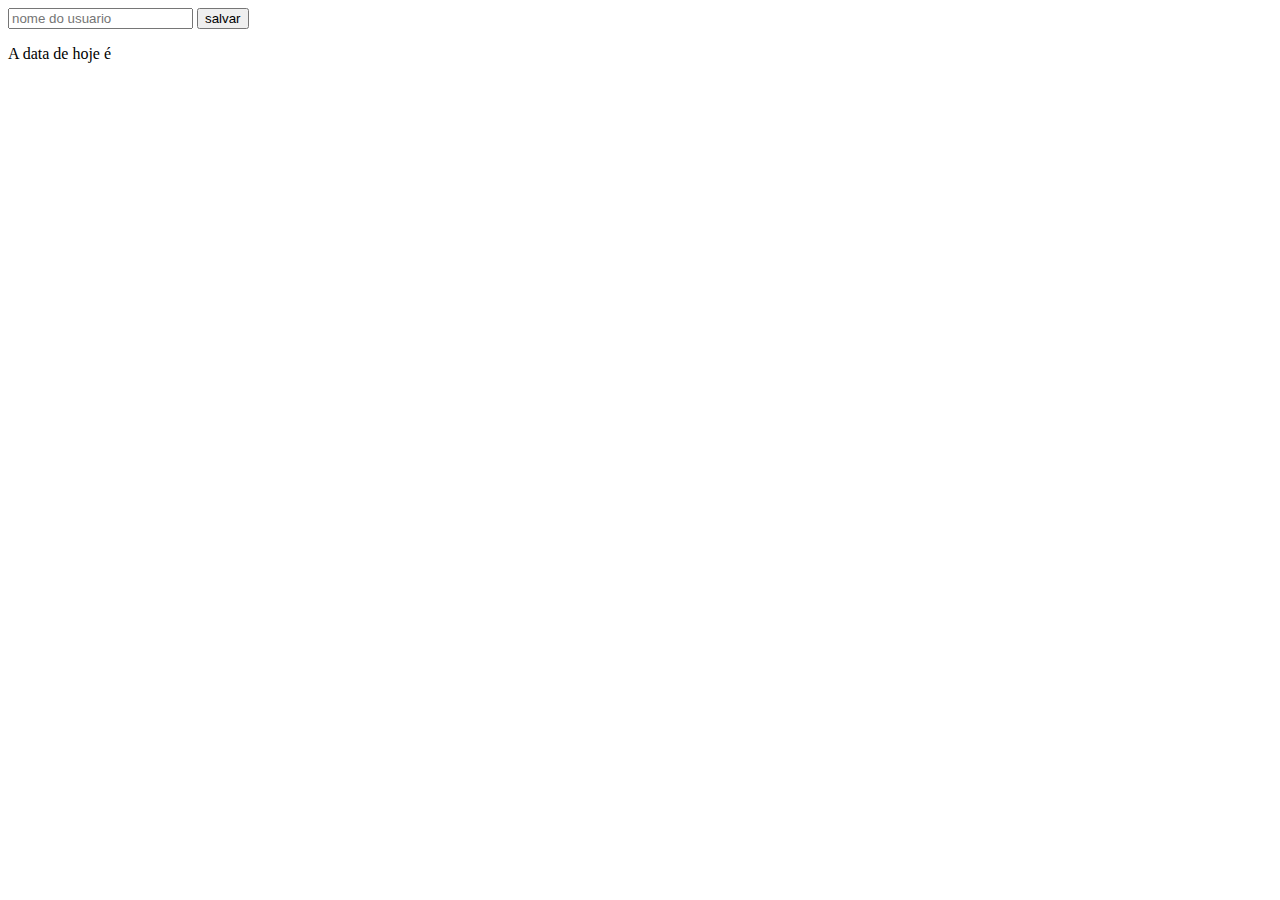
==== index.html @ a7885f3c "file moved to root" ====
<!DOCTYPE html>
<html lang="pt_BR">

<head>

    <link rel="stylesheet" href="https://cdnjs.cloudflare.com/ajax/libs/font-awesome/6.3.0/css/all.min.css" integrity="sha512-SzlrxWUlpfuzQ+pcUCosxcglQRNAq/DZjVsC0lE40xsADsfeQoEypE+enwcOiGjk/bSuGGKHEyjSoQ1zVisanQ==" crossorigin="anonymous" referrerpolicy="no-referrer" />
    <meta charset="UTF-8">
    <meta http-equiv="X-UA-Compatible" content="IE=edge">
    <meta name="viewport" content="width=device-width, initial-scale=1.0">
    
    <link rel="icon" href="./assets/clock-icon.png">
    <link rel="stylesheet" href="./style/global.css">

    <title> My Grandma's Clock</title>
</head>

<div id="userNameModal"></div>
<div id="app">

    <header>
        <div class="userInformation">
            <span class="icon"></span>
            <div>
                <span class="wellcome"></span>
                <span class="userName"></span>
            </div>
        </div>

        <div class="editUserName">
            <div>
                <input type="text" maxlength="10" placeholder="nome do usuario">
                <button type="button" class="save">salvar</button>
            </div>

            <span><i class="fa fa-user-edit"></i></span>
        </div>

        <div id="menu">
            <span class="menuIcon">
                <i class="fa fa-bars"></i>
            </span>
            <ul></ul>
        </div>

    </header>

    <main>
        <div class="data">
            <span>A data de hoje é</span>
            <p class="yearDate"></p>
        </div>

        <div class="weekDay">
            <span></span>
            <span></span>
        </div>
    </main>

    <footer>
        <div class="hour">
            <span></span>
        </div>
    </footer>
</div>

<script type="module" src="./scripts/main.js" defer></script>
<script type="module" src="./scripts/menu.js" defer></script>
<script type="module" src="./scripts/actualDate.js" defer></script>
<script type="module" src="./scripts/time.js" defer></script>

</html>
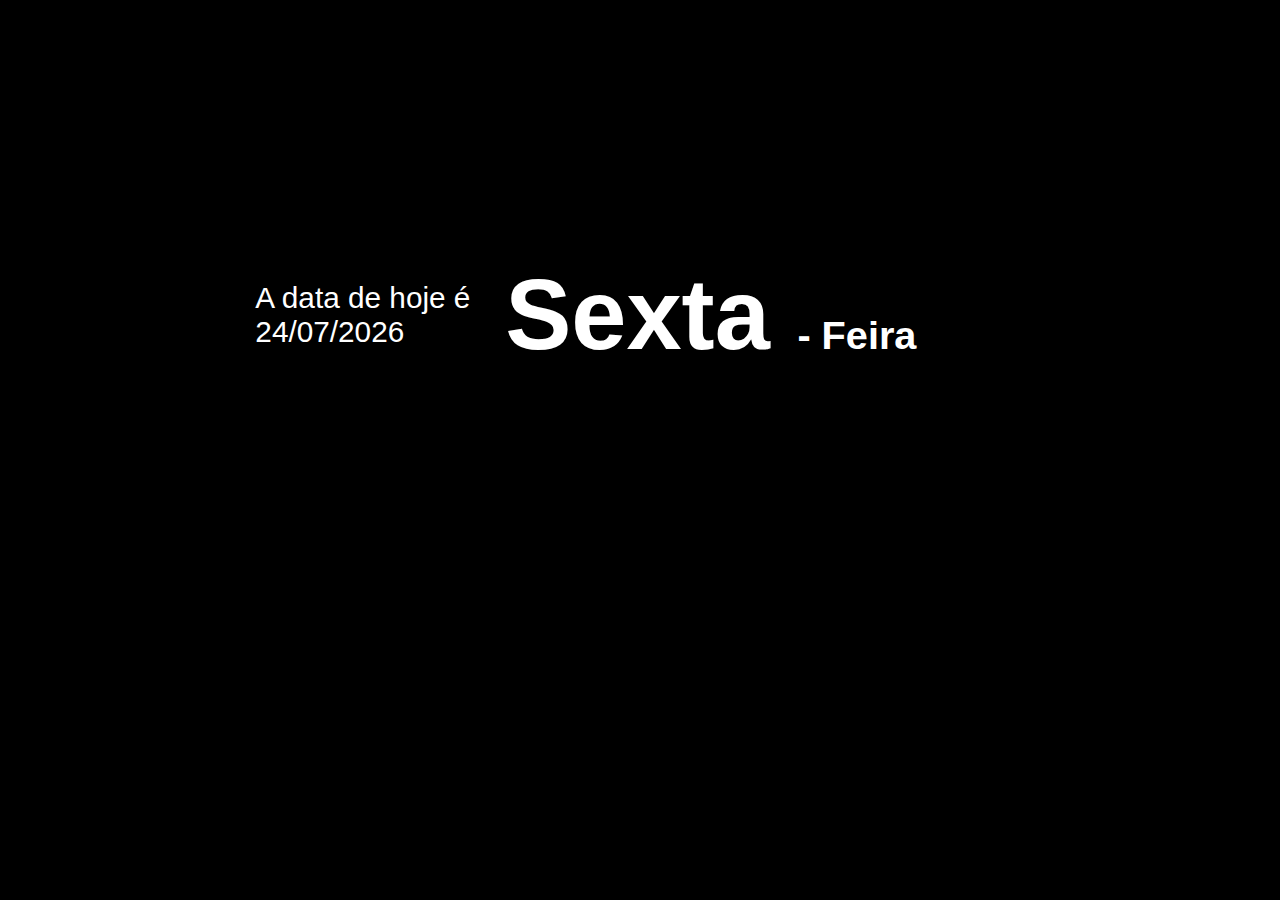
==== commit 300d4c34: "configured new url for js and css file" ====
--- a/index.html
+++ b/index.html
@@ -10,7 +10,7 @@
     <meta name="viewport" content="width=device-width, initial-scale=1.0">
     
     <link rel="icon" href="./assets/clock-icon.png">
-    <link rel="stylesheet" href="./style/global.css">
+    <link rel="stylesheet" href="./src/style/global.css">
 
     <title> My Grandma's Clock</title>
 </head>
@@ -64,9 +64,9 @@
     </footer>
 </div>
 
-<script type="module" src="./scripts/main.js" defer></script>
-<script type="module" src="./scripts/menu.js" defer></script>
-<script type="module" src="./scripts/actualDate.js" defer></script>
-<script type="module" src="./scripts/time.js" defer></script>
+<script type="module" src="./src/scripts/main.js" defer></script>
+<script type="module" src="./src/scripts/menu.js" defer></script>
+<script type="module" src="./src/scripts/actualDate.js" defer></script>
+<script type="module" src="./src/scripts/time.js" defer></script>
 
 </html>--- a/src/style/global.css
+++ b/src/style/global.css
@@ -0,0 +1,286 @@
+* {
+    margin: 0;
+    padding: 0;
+    border: 0;
+    box-sizing: border-box;
+    -webkit-font-smoothing: antialiased;
+    -moz-osx-font-smoothing: grayscale;
+    font-family: 'Gill Sans', 'Gill Sans MT', Calibri, 'Trebuchet MS', sans-serif;
+    user-select: none;
+}
+
+:root {
+
+    /* main color is modify by js*/
+    --main-color: #ffffff;
+    --primary-color: #fafafa;
+
+    /* 1rem = 10px*/
+    font-size: 62%;
+
+}
+
+body {
+    width: 100vw;
+    height: 100vh;
+    display: flex;
+    justify-content: center;
+    background-color: #000;
+}
+
+
+#userNameModal {
+    /*flex is controlled by js*/
+    display: none;
+    align-items: center;
+    justify-content: center;
+
+    text-transform: capitalize;
+    text-align: center;
+    font-size: 5rem;
+    position: fixed;
+    z-index: 1;
+    width: 100%;
+    height: 100%;
+
+    background: rgba(0, 0, 0, 0.9);
+    color: var(--primary-color);
+}
+
+#app {
+    background: #000;
+    max-width: 1920px;
+    width: 100%;
+    height: 100%;
+    display: grid;
+    grid-template-rows: 5rem 1fr .5fr;
+
+    position: relative;
+}
+
+#app header {
+    width: auto;
+    color: var(--primary-color);
+    margin-top: 1rem;
+
+    display: flex;
+    align-items: center;
+    justify-content: space-between;
+}
+
+header .userInformation {
+    font-size: 2rem;
+    display: flex;
+    align-items: center;
+}
+
+header .userInformation div {
+    text-align: center;
+}
+
+header .userInformation .icon {
+    margin-left: 1rem;
+}
+
+header .userInformation .wellcome {
+    margin: 0 .8rem 0 1.2rem;
+}
+
+header .userInformation .userName {
+    text-transform: capitalize;
+}
+
+
+header .editUserName {
+    flex: 1;
+    display: flex;
+    justify-content: flex-end;
+    align-items: center;
+}
+
+header .editUserName>div {
+    background-color: #333333;
+    border-radius: 999rem;
+
+    /* flex is controlled by js*/
+    display: none;
+    justify-content: space-between;
+}
+
+header .editUserName>div:focus-within {
+    border: 2px solid var(--primary-color);
+}
+
+header .editUserName input {
+
+    width: 55%;
+    height: 4rem;
+
+    margin: 0 1rem;
+    outline: none;
+
+    background: transparent;
+    color: var(--primary-color);
+
+    text-align: center;
+    text-transform: capitalize;
+    font-size: 2.5rem;
+}
+
+header .editUserName input::placeholder {
+    font-size: 2rem;
+}
+
+
+header .editUserName button.save {
+    width: 35%;
+    height: 4.5rem;
+    background: #6666bc;
+    color: var(--primary-color);
+    border-top-right-radius: 999rem;
+    border-bottom-right-radius: 999rem;
+    font-size: 2.5rem;
+}
+
+header .editUserName span {
+    transition: .3s;
+    margin: 0 3rem;
+    font-size: 2.5rem;
+}
+
+header #menu .menuIcon {
+    font-size: 2.5rem;
+    margin-right: 1rem;
+}
+
+header #menu .fa-close {
+    font-size: 3rem;
+}
+
+header #menu ul {
+    position: absolute;
+    top: 5rem;
+    right: 0;
+
+    /*controlled by JS*/
+    padding: 0;
+    width: 0;
+
+    margin-top: .5rem;
+    border-radius: .8rem 0 0 .8rem;
+    background: #333333;
+
+    transition: .3s ease-in-out;
+}
+
+header #menu ul li {
+    list-style: none;
+    cursor: pointer;
+    height: 2.5rem;
+    width: 2.5rem;
+    
+    border-radius: 50%;
+    margin: 1rem;
+    
+    display: flex;
+    align-items: center;
+    justify-content: center;
+}
+
+header #menu ul li input[type="radio"] {
+    height: 100%;
+    width: 100%;
+    border-radius: 50%;
+    appearance: none;
+    transition: .3s ease-in-out;
+}
+
+header #menu ul li input[type="radio"]:checked {
+    box-shadow: 0px 0px 10px 2px var(--main-color);
+}
+
+
+
+#app main {
+    color: var(--main-color);
+    height: 90%;
+    width: 90%;
+    margin: 1rem;
+
+    display: flex;
+    justify-content: center;
+    align-items: center;
+}
+
+main .data {
+    font-size: 3rem;
+    margin-right: 2.5rem;
+}
+
+main .data span {
+    margin-right: 1rem;
+}
+
+.weekDay span:first-child {
+    font-size: 10rem;
+    font-weight: bold;
+    text-transform: capitalize;
+}
+
+.weekDay span:last-child {
+    font-size: 4rem;
+}
+
+#app footer {
+    color: var(--main-color);
+    margin: auto;
+}
+
+footer .hour {
+    font-size: 10rem;
+}
+
+footer .hour span {
+    font-size: 4rem;
+}
+
+/** Mobile **/
+@media only screen and (orientation: portrait) {
+
+    #app header {
+        padding: 1rem;
+    }
+
+    header .editUserName div {
+        position: absolute;
+        top: 5.5rem;
+        left: 0;
+
+        margin-left: .6em;
+    }
+
+
+    #app main {
+        flex-direction: column;
+        width: 100%;
+        margin: 0;
+    }
+
+    main .data {
+        display: flex;
+        margin: 0;
+    }
+
+    main .weekDay span:first-child {
+        font-size: 5rem;
+    }
+
+
+    #app footer {
+        margin: 0 auto;
+    }
+
+    footer .hour {
+        font-size: 5rem;
+    }
+}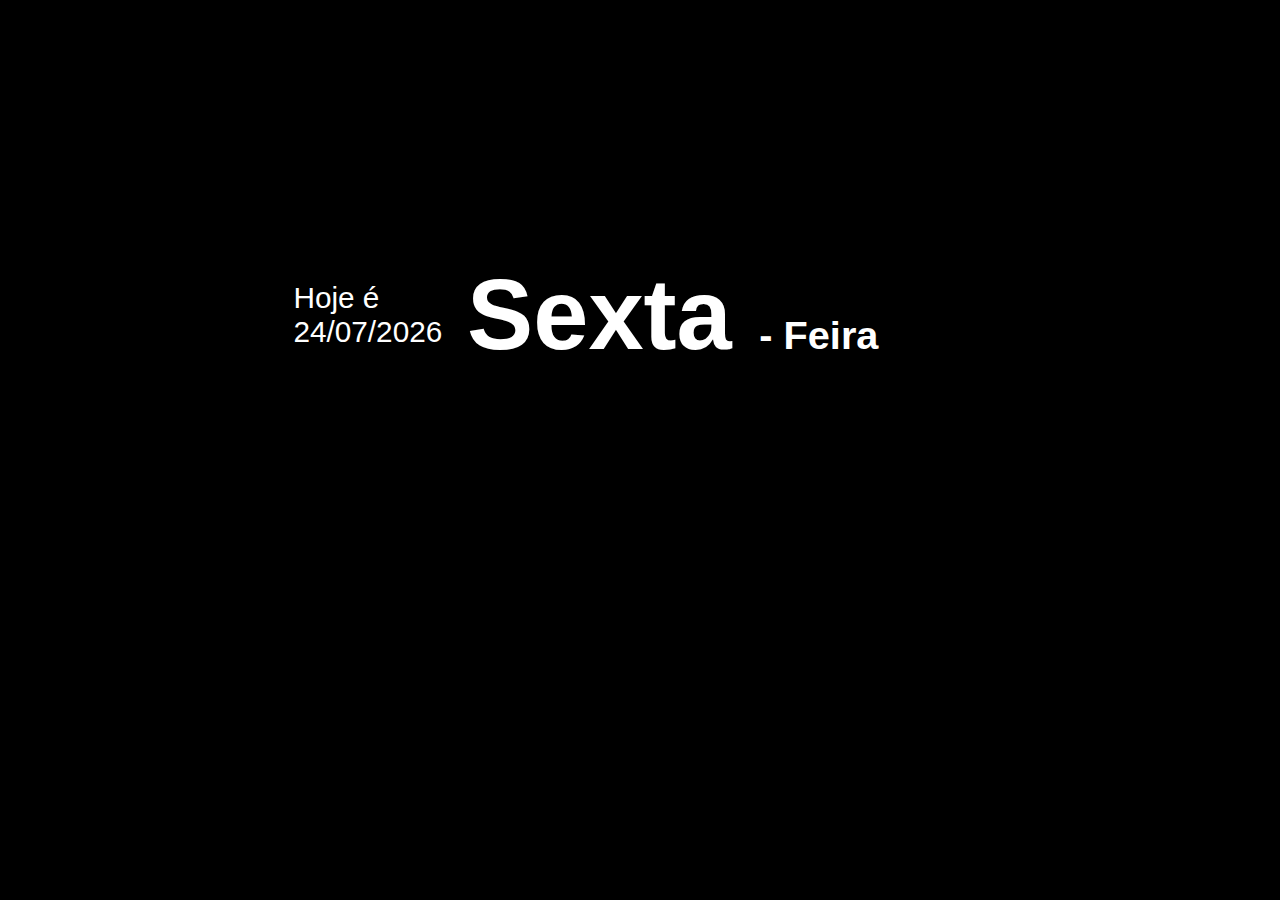
==== commit 96dba7b0: "changed text" ====
--- a/index.html
+++ b/index.html
@@ -47,7 +47,7 @@
 
     <main>
         <div class="data">
-            <span>A data de hoje é</span>
+            <span>Hoje é</span>
             <p class="yearDate"></p>
         </div>
 
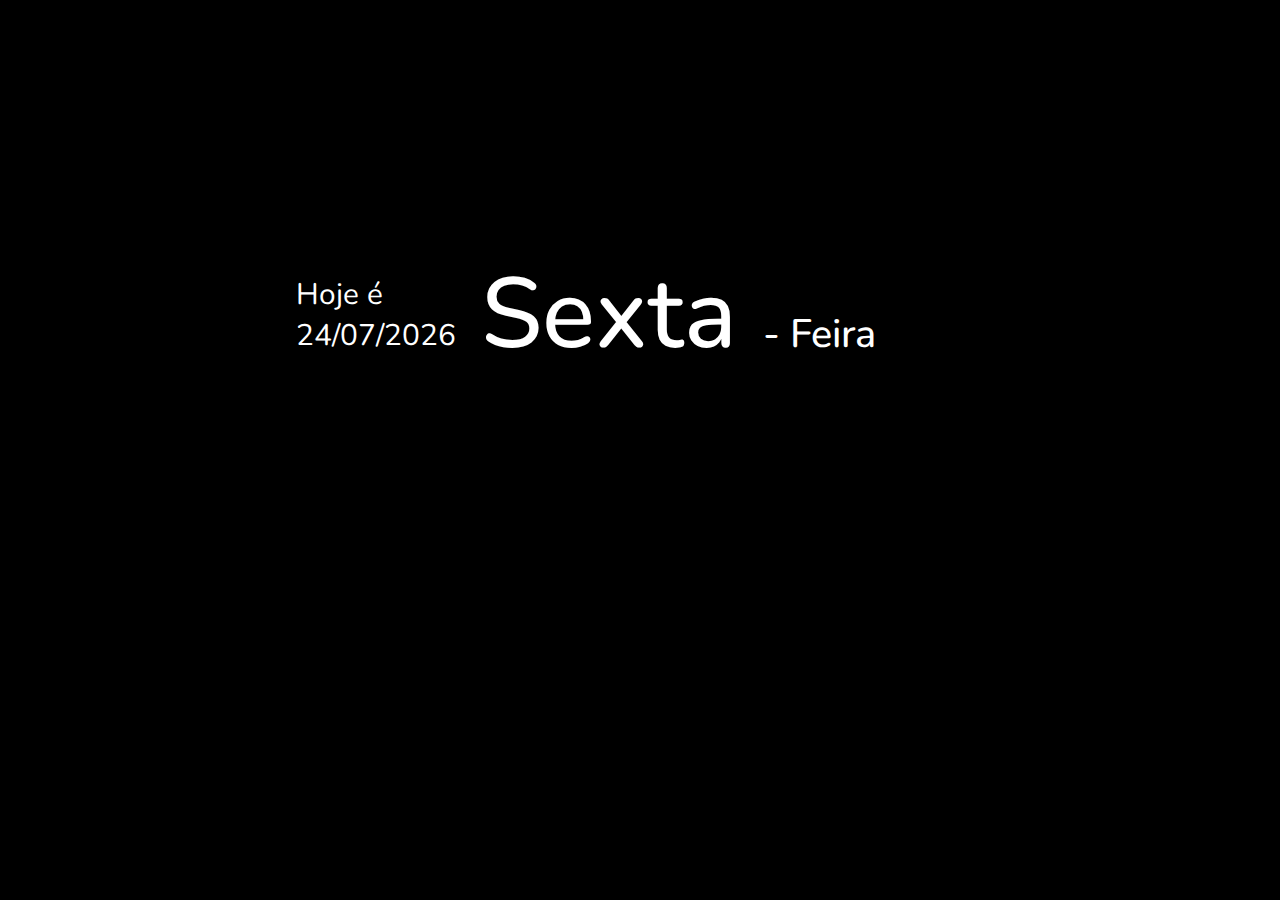
==== commit 8ae6db62: "new font family" ====
--- a/index.html
+++ b/index.html
@@ -1,15 +1,21 @@
-
 <!DOCTYPE html>
 <html lang="pt_BR">
 
 <head>
+    <meta charset="UTF-8">
+ 
+    <link rel="preconnect" href="https://fonts.googleapis.com">
+    <link rel="preconnect" href="https://fonts.gstatic.com" crossorigin>
+    <link href="https://fonts.googleapis.com/css2?family=Nunito:wght@400;500&display=swap" rel="stylesheet">
 
-    <link rel="stylesheet" href="https://cdnjs.cloudflare.com/ajax/libs/font-awesome/6.3.0/css/all.min.css" integrity="sha512-SzlrxWUlpfuzQ+pcUCosxcglQRNAq/DZjVsC0lE40xsADsfeQoEypE+enwcOiGjk/bSuGGKHEyjSoQ1zVisanQ==" crossorigin="anonymous" referrerpolicy="no-referrer" />
-    <meta charset="UTF-8">
+    <link rel="stylesheet" href="https://cdnjs.cloudflare.com/ajax/libs/font-awesome/6.3.0/css/all.min.css"
+        integrity="sha512-SzlrxWUlpfuzQ+pcUCosxcglQRNAq/DZjVsC0lE40xsADsfeQoEypE+enwcOiGjk/bSuGGKHEyjSoQ1zVisanQ=="
+        crossorigin="anonymous" referrerpolicy="no-referrer" />
+
     <meta http-equiv="X-UA-Compatible" content="IE=edge">
     <meta name="viewport" content="width=device-width, initial-scale=1.0">
-    
-    <link rel="icon" href="./assets/clock-icon.png">
+
+    <link rel="icon" href="./public/clock-icon.png">
     <link rel="stylesheet" href="./src/style/global.css">
 
     <title> My Grandma's Clock</title>
@@ -34,6 +40,10 @@
             </div>
 
             <span><i class="fa fa-user-edit"></i></span>
+        </div>
+
+        <div class="setTheDayPeriod">
+            <i class="fa-regular fa-hourglass"></i>
         </div>
 
         <div id="menu">
--- a/src/style/global.css
+++ b/src/style/global.css
@@ -5,7 +5,7 @@
     box-sizing: border-box;
     -webkit-font-smoothing: antialiased;
     -moz-osx-font-smoothing: grayscale;
-    font-family: 'Gill Sans', 'Gill Sans MT', Calibri, 'Trebuchet MS', sans-serif;
+    font-family: 'Nunito', sans-serif;
     user-select: none;
 }
 
@@ -147,7 +147,10 @@
     margin: 0 3rem;
     font-size: 2.5rem;
 }
-
+header .setTheDayPeriod {
+    font-size: 2.5rem; 
+    margin-right: 1rem;
+}
 header #menu .menuIcon {
     font-size: 2.5rem;
     margin-right: 1rem;
@@ -223,7 +226,7 @@
 
 .weekDay span:first-child {
     font-size: 10rem;
-    font-weight: bold;
+    font-weight: 500;
     text-transform: capitalize;
 }
 
